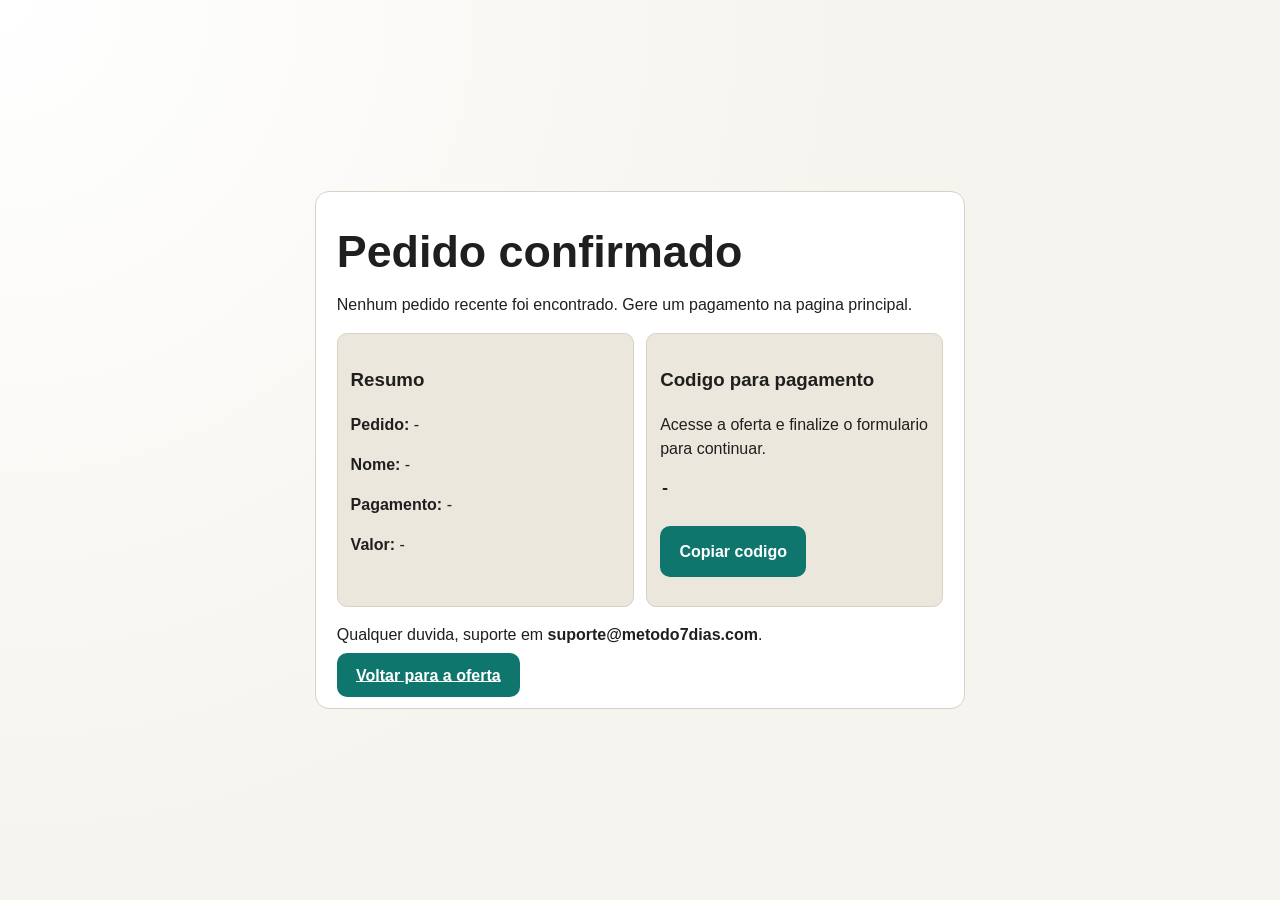
==== obrigado.html @ 7e6e64e0 "Create a functional low-ticket sales page (69c170be97538e09370afe69)" ====
<!DOCTYPE html>
<html lang="pt-BR">
<head>
  <meta charset="UTF-8">
  <meta name="viewport" content="width=device-width, initial-scale=1.0">
  <title>Pagamento Gerado | Metodo 7 Dias</title>
  <link rel="stylesheet" href="style.css">
</head>
<body>
  <main class="success-wrap">
    <section class="success-card">
      <h1>Pedido confirmado</h1>
      <p id="success-intro">Os dados do pedido foram gerados com sucesso.</p>

      <div class="success-grid">
        <article class="success-box">
          <h3>Resumo</h3>
          <p><strong>Pedido:</strong> <span id="order-id">-</span></p>
          <p><strong>Nome:</strong> <span id="order-name">-</span></p>
          <p><strong>Pagamento:</strong> <span id="order-method">-</span></p>
          <p><strong>Valor:</strong> <span id="order-amount">-</span></p>
        </article>
        <article class="success-box">
          <h3>Codigo para pagamento</h3>
          <p id="instruction">-</p>
          <p class="code" id="payment-code">-</p>
          <button id="copy-code" class="btn btn-primary copy-btn" type="button">Copiar codigo</button>
          <p id="copy-feedback" class="form-message" aria-live="polite"></p>
        </article>
      </div>

      <p>
        Qualquer duvida, suporte em <strong>suporte@metodo7dias.com</strong>.
      </p>
      <a class="btn btn-primary" href="index.html">Voltar para a oferta</a>
    </section>
  </main>

  <script>
    (function () {
      var orderRaw = localStorage.getItem("lowticket_last_order");
      var intro = document.getElementById("success-intro");
      var copyButton = document.getElementById("copy-code");
      var copyFeedback = document.getElementById("copy-feedback");

      if (!orderRaw) {
        intro.textContent = "Nenhum pedido recente foi encontrado. Gere um pagamento na pagina principal.";
        document.getElementById("instruction").textContent = "Acesse a oferta e finalize o formulario para continuar.";
        copyButton.disabled = true;
        return;
      }

      var order = JSON.parse(orderRaw);
      document.getElementById("order-id").textContent = order.id || "-";
      document.getElementById("order-name").textContent = order.buyerName || "-";
      document.getElementById("order-method").textContent = order.method || "-";
      document.getElementById("order-amount").textContent = order.amount || "-";
      document.getElementById("instruction").textContent = order.instruction || "-";
      document.getElementById("payment-code").textContent = order.code || "-";

      copyButton.addEventListener("click", async function () {
        try {
          await navigator.clipboard.writeText(order.code || "");
          copyFeedback.textContent = "Codigo copiado.";
          copyFeedback.className = "form-message success";
        } catch (error) {
          copyFeedback.textContent = "Nao foi possivel copiar automaticamente. Copie manualmente.";
          copyFeedback.className = "form-message error";
        }
      });
    })();
  </script>
</body>
</html>
---- style.css ----
:root {
  --bg: #f6f4ef;
  --surface: #ffffff;
  --surface-alt: #ece7dc;
  --text: #1f1f1f;
  --muted: #575757;
  --primary: #0f766e;
  --primary-dark: #0a5d56;
  --accent: #b45309;
  --border: #d8d2c5;
  --radius: 14px;
}

* {
  box-sizing: border-box;
}

body {
  margin: 0;
  font-family: "Trebuchet MS", "Verdana", sans-serif;
  color: var(--text);
  background: radial-gradient(circle at top left, #fff 0%, var(--bg) 55%);
  line-height: 1.5;
}

.container {
  width: min(1100px, 92%);
  margin: 0 auto;
}

.topbar {
  border-bottom: 1px solid var(--border);
  background: #f3eee2cc;
  backdrop-filter: blur(4px);
  position: sticky;
  top: 0;
  z-index: 10;
}

.topbar-content {
  display: flex;
  justify-content: space-between;
  align-items: center;
  padding: 0.9rem 0;
}

.brand {
  letter-spacing: 0.04em;
}

.trust-badge {
  font-size: 0.9rem;
  color: var(--primary-dark);
  background: #d7efe9;
  padding: 0.2rem 0.6rem;
  border-radius: 999px;
}

.hero {
  padding: 3rem 0 2.4rem;
}

.hero-grid {
  display: grid;
  grid-template-columns: 1.2fr 0.8fr;
  gap: 1.25rem;
  align-items: center;
}

.pill {
  display: inline-block;
  font-size: 0.9rem;
  font-weight: 700;
  border: 1px solid var(--border);
  border-radius: 999px;
  padding: 0.2rem 0.8rem;
  background: #fff;
}

h1 {
  font-size: clamp(1.8rem, 4vw, 2.8rem);
  line-height: 1.15;
  margin: 0.8rem 0;
}

h2 {
  margin-top: 0;
  font-size: clamp(1.4rem, 3vw, 2rem);
}

.lead {
  color: var(--muted);
  max-width: 58ch;
}

.hero-list {
  padding-left: 1.1rem;
}

.hero-list li {
  margin: 0.25rem 0;
}

.offer-card {
  background: var(--surface);
  border: 1px solid var(--border);
  border-radius: var(--radius);
  padding: 1.3rem;
  box-shadow: 0 12px 24px #0000000f;
}

.old-price {
  margin: 0;
  color: var(--muted);
  text-decoration: line-through;
}

.price {
  font-size: 2.3rem;
  margin: 0.4rem 0 0;
  font-weight: 800;
  color: var(--accent);
}

.installment {
  margin: 0.2rem 0 1rem;
}

.countdown {
  border: 1px dashed var(--border);
  padding: 0.8rem;
  border-radius: 10px;
  background: var(--surface-alt);
}

#timer {
  display: block;
  font-size: 1.6rem;
  letter-spacing: 0.08em;
}

.small-trust {
  margin-bottom: 0;
}

.section {
  padding: 2.4rem 0;
}

.section.alt {
  background: #f0ece2;
  border-top: 1px solid var(--border);
  border-bottom: 1px solid var(--border);
}

.section-sub {
  color: var(--muted);
}

.grid-3 {
  display: grid;
  grid-template-columns: repeat(3, 1fr);
  gap: 0.9rem;
}

.card {
  background: var(--surface);
  border: 1px solid var(--border);
  border-radius: var(--radius);
  padding: 1rem;
}

.checkout-form {
  background: var(--surface);
  border: 1px solid var(--border);
  border-radius: var(--radius);
  padding: 1rem;
}

.form-grid {
  display: grid;
  grid-template-columns: repeat(2, 1fr);
  gap: 0.8rem;
}

label {
  display: grid;
  gap: 0.35rem;
  font-weight: 600;
  font-size: 0.95rem;
}

input,
select {
  width: 100%;
  border: 1px solid #c9c2b3;
  border-radius: 10px;
  padding: 0.75rem;
  font: inherit;
  background: #fff;
}

input:focus,
select:focus {
  outline: 2px solid #94d2ca;
  border-color: var(--primary);
}

.checkbox {
  margin: 0.8rem 0;
  grid-template-columns: auto 1fr;
  align-items: start;
  gap: 0.6rem;
  font-weight: 400;
}

.checkbox input {
  width: auto;
  margin-top: 0.2rem;
}

.btn {
  border: 0;
  border-radius: 10px;
  padding: 0.85rem 1.2rem;
  font: inherit;
  font-weight: 700;
  cursor: pointer;
}

.btn-primary {
  background: var(--primary);
  color: #fff;
}

.btn-primary:hover {
  background: var(--primary-dark);
}

.meta-note,
.form-message {
  color: var(--muted);
  margin-bottom: 0;
}

.form-message.error {
  color: #a11a1a;
}

.form-message.success {
  color: #1d6e1d;
}

details {
  border: 1px solid var(--border);
  background: var(--surface);
  border-radius: 10px;
  padding: 0.75rem 0.9rem;
}

details + details {
  margin-top: 0.6rem;
}

summary {
  cursor: pointer;
  font-weight: 700;
}

.footer {
  padding: 1.6rem 0;
  text-align: center;
  font-size: 0.95rem;
  color: var(--muted);
}

.success-wrap {
  min-height: 100vh;
  display: grid;
  place-items: center;
  padding: 2rem 0;
}

.success-card {
  width: min(650px, 92%);
  background: var(--surface);
  border: 1px solid var(--border);
  border-radius: var(--radius);
  padding: 1.3rem;
}

.success-grid {
  display: grid;
  grid-template-columns: 1fr 1fr;
  gap: 0.8rem;
  margin-top: 1rem;
}

.success-box {
  background: var(--surface-alt);
  border: 1px solid var(--border);
  border-radius: 10px;
  padding: 0.8rem;
}

.code {
  font-family: "Courier New", monospace;
  font-weight: 700;
}

.copy-btn {
  margin-top: 0.6rem;
}

@media (max-width: 860px) {
  .hero-grid,
  .grid-3,
  .form-grid,
  .success-grid {
    grid-template-columns: 1fr;
  }

  .hero {
    padding-top: 2rem;
  }
}
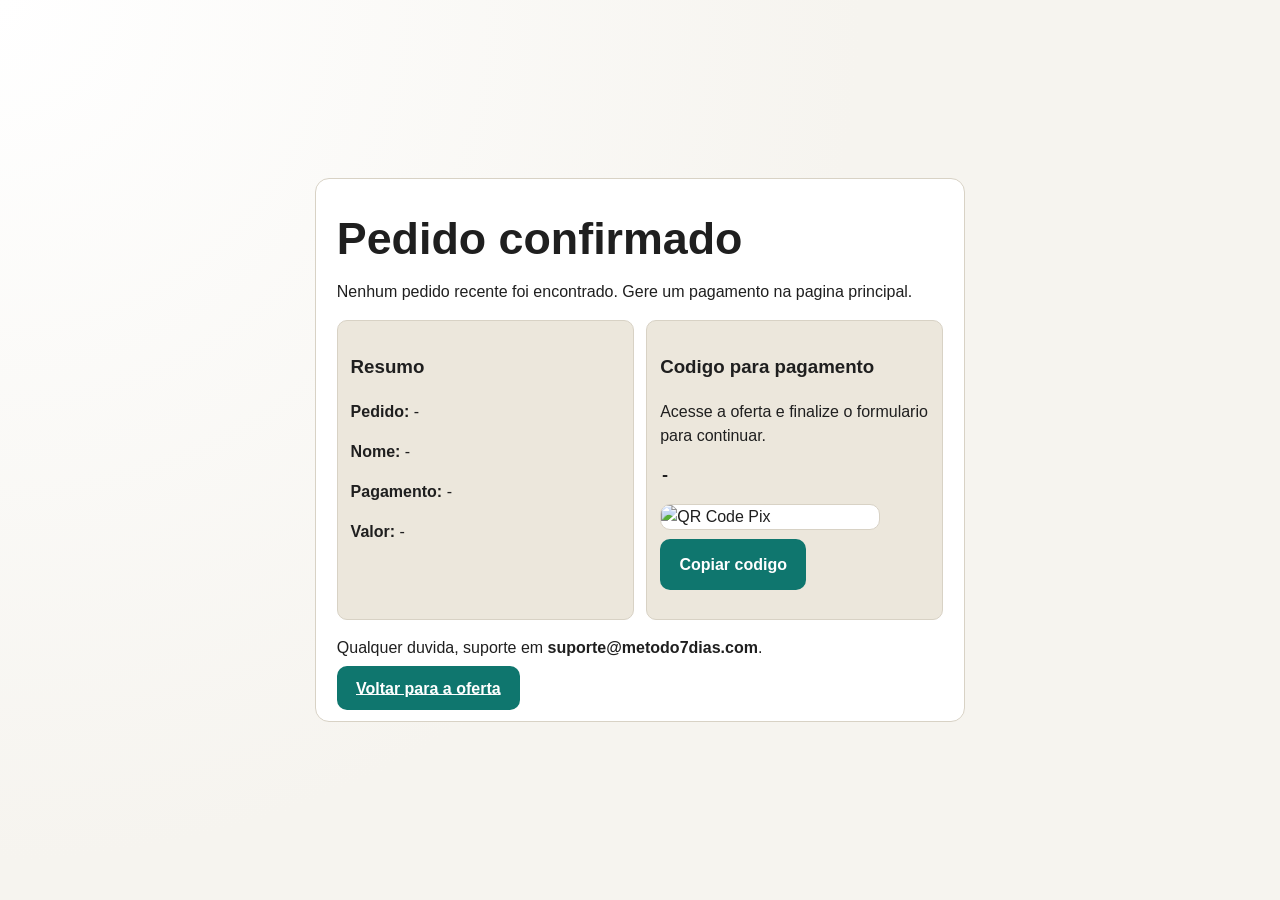
==== commit f8e35e8b: "Create a functional low-ticket sales page - Session 2 (69c170be97538e09370afe69)" ====
--- a/obrigado.html
+++ b/obrigado.html
@@ -3,7 +3,7 @@
 <head>
   <meta charset="UTF-8">
   <meta name="viewport" content="width=device-width, initial-scale=1.0">
-  <title>Pagamento Gerado | Metodo 7 Dias</title>
+  <title>Pagamento Gerado | Digital black Ebook</title>
   <link rel="stylesheet" href="style.css">
 </head>
 <body>
@@ -24,6 +24,7 @@
           <h3>Codigo para pagamento</h3>
           <p id="instruction">-</p>
           <p class="code" id="payment-code">-</p>
+          <img id="pix-qr" class="pix-qr" alt="QR Code Pix" hidden>
           <button id="copy-code" class="btn btn-primary copy-btn" type="button">Copiar codigo</button>
           <p id="copy-feedback" class="form-message" aria-live="polite"></p>
         </article>
@@ -42,6 +43,7 @@
       var intro = document.getElementById("success-intro");
       var copyButton = document.getElementById("copy-code");
       var copyFeedback = document.getElementById("copy-feedback");
+      var pixQr = document.getElementById("pix-qr");
 
       if (!orderRaw) {
         intro.textContent = "Nenhum pedido recente foi encontrado. Gere um pagamento na pagina principal.";
@@ -58,6 +60,11 @@
       document.getElementById("instruction").textContent = order.instruction || "-";
       document.getElementById("payment-code").textContent = order.code || "-";
 
+      if (order.method === "Pix" && order.pixQrUrl) {
+        pixQr.src = order.pixQrUrl;
+        pixQr.hidden = false;
+      }
+
       copyButton.addEventListener("click", async function () {
         try {
           await navigator.clipboard.writeText(order.code || "");
--- a/style.css
+++ b/style.css
@@ -312,6 +312,15 @@
   margin-top: 0.6rem;
 }
 
+.pix-qr {
+  display: block;
+  width: min(220px, 100%);
+  margin-top: 0.8rem;
+  border-radius: 10px;
+  border: 1px solid var(--border);
+  background: #fff;
+}
+
 @media (max-width: 860px) {
   .hero-grid,
   .grid-3,
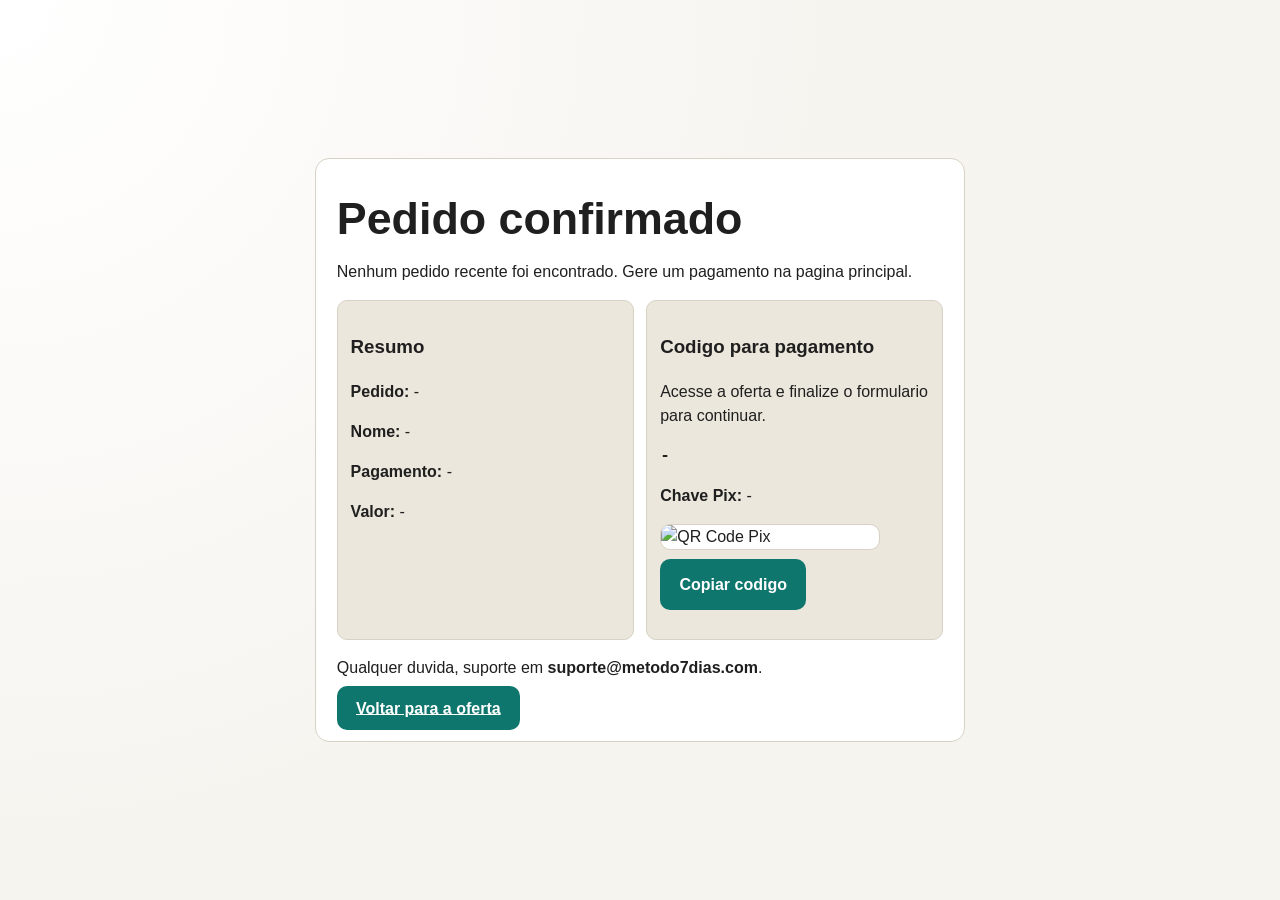
==== commit 5241c8f5: "Create a functional low-ticket sales page - Session 1 (69c170be97538e09370afe69)" ====
--- a/obrigado.html
+++ b/obrigado.html
@@ -24,6 +24,7 @@
           <h3>Codigo para pagamento</h3>
           <p id="instruction">-</p>
           <p class="code" id="payment-code">-</p>
+          <p><strong>Chave Pix:</strong> <span id="pix-key">-</span></p>
           <img id="pix-qr" class="pix-qr" alt="QR Code Pix" hidden>
           <button id="copy-code" class="btn btn-primary copy-btn" type="button">Copiar codigo</button>
           <p id="copy-feedback" class="form-message" aria-live="polite"></p>
@@ -53,16 +54,35 @@
       }
 
       var order = JSON.parse(orderRaw);
+      var selectedMethodText = {
+        pix: "Pix",
+        card: "Cartao de credito",
+        boleto: "Boleto bancario"
+      };
+
       document.getElementById("order-id").textContent = order.id || "-";
       document.getElementById("order-name").textContent = order.buyerName || "-";
       document.getElementById("order-method").textContent = order.method || "-";
       document.getElementById("order-amount").textContent = order.amount || "-";
       document.getElementById("instruction").textContent = order.instruction || "-";
       document.getElementById("payment-code").textContent = order.code || "-";
+      document.getElementById("pix-key").textContent = order.pixKey || "-";
 
-      if (order.method === "Pix" && order.pixQrUrl) {
+      if (order.selectedMethod && order.selectedMethod !== "pix") {
+        intro.textContent =
+          "O metodo " +
+          (selectedMethodText[order.selectedMethod] || "o metodo escolhido") +
+          " foi processado em Pix para manter compatibilidade com bancos como Nubank, Inter e outros.";
+      }
+
+      if ((order.method || "").indexOf("Pix") === 0 && order.pixQrUrl) {
         pixQr.src = order.pixQrUrl;
         pixQr.hidden = false;
+        pixQr.onerror = function () {
+          if (order.pixQrFallbackUrl && pixQr.src !== order.pixQrFallbackUrl) {
+            pixQr.src = order.pixQrFallbackUrl;
+          }
+        };
       }
 
       copyButton.addEventListener("click", async function () {
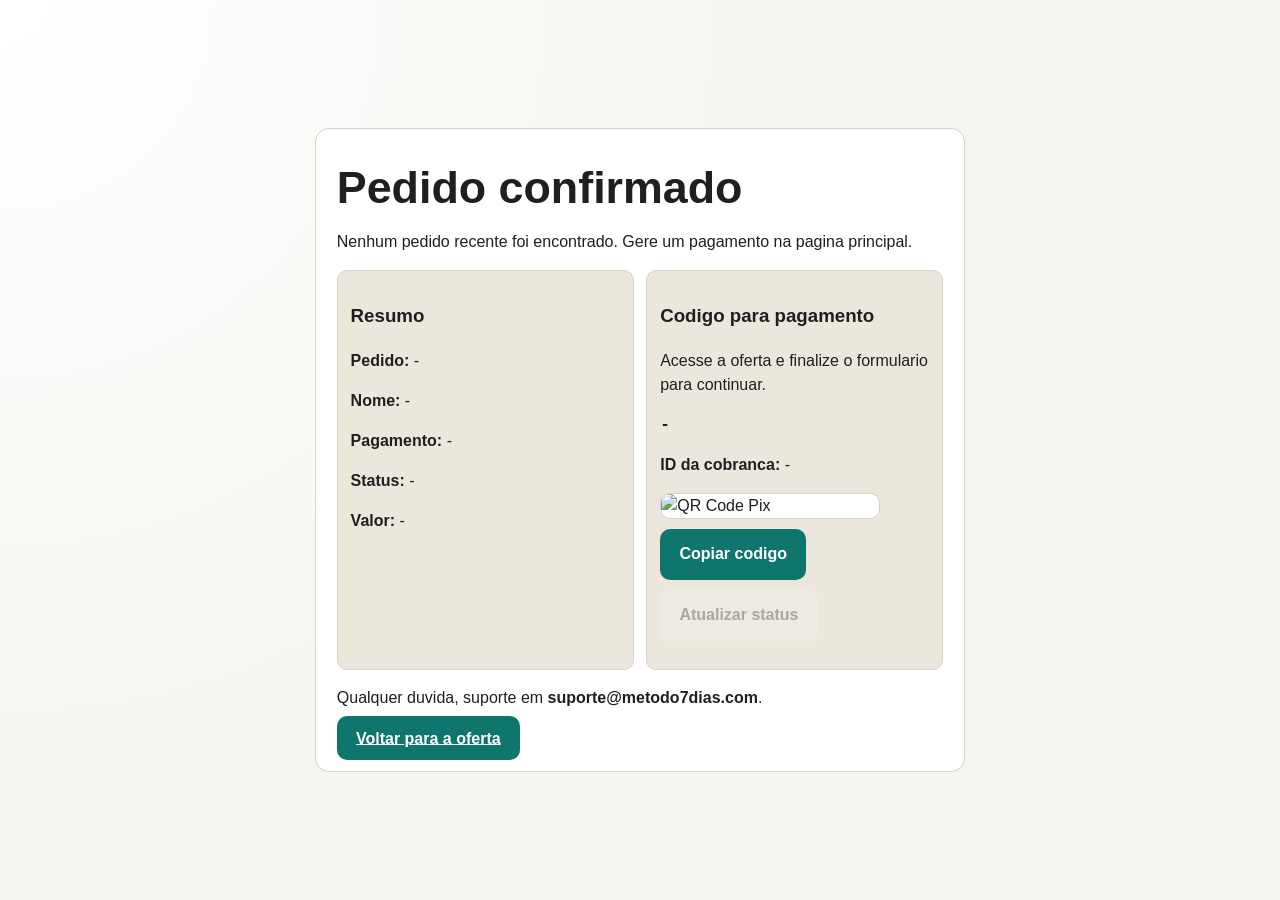
==== commit a298d32d: "Create a functional low-ticket sales page - Session 1 (69c170be97538e09370afe69)" ====
--- a/obrigado.html
+++ b/obrigado.html
@@ -18,15 +18,17 @@
           <p><strong>Pedido:</strong> <span id="order-id">-</span></p>
           <p><strong>Nome:</strong> <span id="order-name">-</span></p>
           <p><strong>Pagamento:</strong> <span id="order-method">-</span></p>
+          <p><strong>Status:</strong> <span id="order-status">-</span></p>
           <p><strong>Valor:</strong> <span id="order-amount">-</span></p>
         </article>
         <article class="success-box">
           <h3>Codigo para pagamento</h3>
           <p id="instruction">-</p>
           <p class="code" id="payment-code">-</p>
-          <p><strong>Chave Pix:</strong> <span id="pix-key">-</span></p>
+          <p><strong>ID da cobranca:</strong> <span id="pix-payment-id">-</span></p>
           <img id="pix-qr" class="pix-qr" alt="QR Code Pix" hidden>
           <button id="copy-code" class="btn btn-primary copy-btn" type="button">Copiar codigo</button>
+          <button id="refresh-status" class="btn copy-btn" type="button">Atualizar status</button>
           <p id="copy-feedback" class="form-message" aria-live="polite"></p>
         </article>
       </div>
@@ -43,13 +45,32 @@
       var orderRaw = localStorage.getItem("lowticket_last_order");
       var intro = document.getElementById("success-intro");
       var copyButton = document.getElementById("copy-code");
+      var refreshButton = document.getElementById("refresh-status");
       var copyFeedback = document.getElementById("copy-feedback");
       var pixQr = document.getElementById("pix-qr");
+      var orderStatus = document.getElementById("order-status");
+
+      function statusLabel(status) {
+        var map = {
+          approved: "Aprovado",
+          pending: "Aguardando pagamento",
+          in_process: "Em processamento",
+          rejected: "Recusado",
+          cancelled: "Cancelado",
+        };
+        return map[String(status || "").toLowerCase()] || "Aguardando pagamento";
+      }
+
+      function setStatus(status, isSuccess) {
+        orderStatus.textContent = statusLabel(status);
+        orderStatus.className = isSuccess ? "form-message success" : "";
+      }
 
       if (!orderRaw) {
         intro.textContent = "Nenhum pedido recente foi encontrado. Gere um pagamento na pagina principal.";
         document.getElementById("instruction").textContent = "Acesse a oferta e finalize o formulario para continuar.";
         copyButton.disabled = true;
+        refreshButton.disabled = true;
         return;
       }
 
@@ -57,7 +78,7 @@
       var selectedMethodText = {
         pix: "Pix",
         card: "Cartao de credito",
-        boleto: "Boleto bancario"
+        boleto: "Boleto bancario",
       };
 
       document.getElementById("order-id").textContent = order.id || "-";
@@ -66,13 +87,15 @@
       document.getElementById("order-amount").textContent = order.amount || "-";
       document.getElementById("instruction").textContent = order.instruction || "-";
       document.getElementById("payment-code").textContent = order.code || "-";
-      document.getElementById("pix-key").textContent = order.pixKey || "-";
+      document.getElementById("pix-payment-id").textContent = order.providerPaymentId || "-";
+
+      setStatus(order.providerStatus || "pending", order.providerStatus === "approved");
 
       if (order.selectedMethod && order.selectedMethod !== "pix") {
         intro.textContent =
           "O metodo " +
           (selectedMethodText[order.selectedMethod] || "o metodo escolhido") +
-          " foi processado em Pix para manter compatibilidade com bancos como Nubank, Inter e outros.";
+          " foi processado em Pix para manter compatibilidade entre bancos.";
       }
 
       if ((order.method || "").indexOf("Pix") === 0 && order.pixQrUrl) {
@@ -85,16 +108,67 @@
         };
       }
 
+      async function refreshStatus() {
+        if (!order.providerPaymentId) {
+          copyFeedback.textContent = "Nao foi possivel identificar a cobranca para consulta.";
+          copyFeedback.className = "form-message error";
+          return;
+        }
+
+        refreshButton.disabled = true;
+        refreshButton.textContent = "Consultando...";
+
+        try {
+          var response = await fetch(
+            "/.netlify/functions/check-pix-payment?paymentId=" + encodeURIComponent(order.providerPaymentId),
+            { method: "GET" }
+          );
+          var payload = await response.json();
+
+          if (!response.ok) {
+            throw new Error(payload && payload.error ? payload.error : "Falha ao consultar status.");
+          }
+
+          order.providerStatus = payload.status || order.providerStatus;
+          order.providerStatusDetail = payload.statusDetail || order.providerStatusDetail;
+          localStorage.setItem("lowticket_last_order", JSON.stringify(order));
+
+          var approved = payload.approved === true || payload.status === "approved";
+          setStatus(order.providerStatus, approved);
+
+          if (approved) {
+            intro.textContent = "Pagamento confirmado com sucesso. A liberacao de acesso pode ser feita agora.";
+            copyFeedback.textContent = "Pagamento aprovado.";
+            copyFeedback.className = "form-message success";
+          } else {
+            copyFeedback.textContent = "Pagamento ainda nao confirmado. Tente novamente em alguns segundos.";
+            copyFeedback.className = "form-message";
+          }
+        } catch (error) {
+          copyFeedback.textContent = error.message || "Nao foi possivel consultar o status.";
+          copyFeedback.className = "form-message error";
+        } finally {
+          refreshButton.disabled = false;
+          refreshButton.textContent = "Atualizar status";
+        }
+      }
+
       copyButton.addEventListener("click", async function () {
         try {
           await navigator.clipboard.writeText(order.code || "");
           copyFeedback.textContent = "Codigo copiado.";
           copyFeedback.className = "form-message success";
-        } catch (error) {
+        } catch (_error) {
           copyFeedback.textContent = "Nao foi possivel copiar automaticamente. Copie manualmente.";
           copyFeedback.className = "form-message error";
         }
       });
+
+      refreshButton.addEventListener("click", refreshStatus);
+
+      if (order.providerStatus !== "approved") {
+        setInterval(refreshStatus, 15000);
+      }
     })();
   </script>
 </body>
